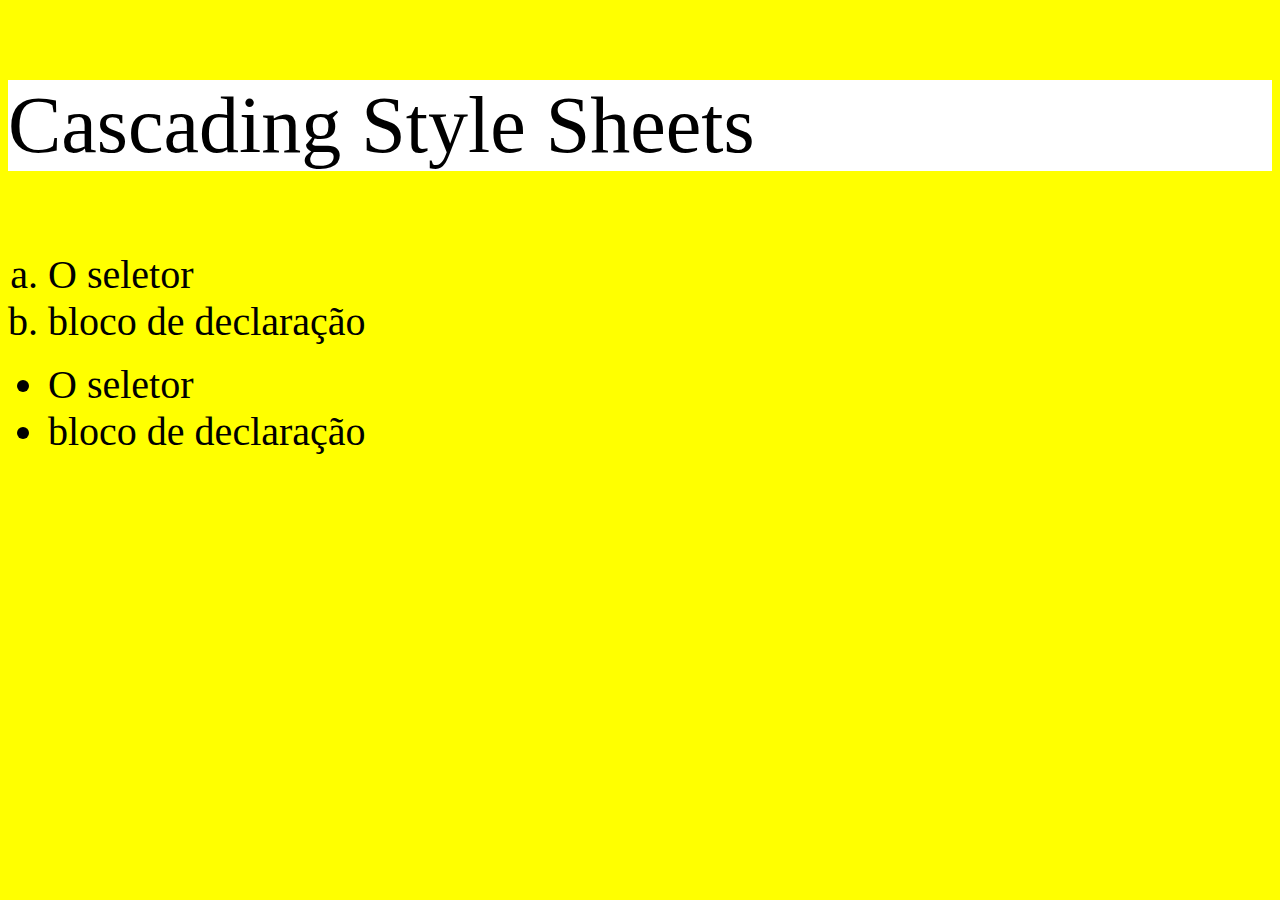
==== Aula 4/index.html @ 16aa7f6e "Add files via upload" ====
<!DOCTYPE html>
<html lang="pt-br">
<head>
    <meta charset="UTF-8">
    <meta name="viewport" content="width=device-width, initial-scale=1.0">
    <title>CSS</title>
    <link rel="stylesheet" type="text/css" href="style.css" media="screen"/><!--link externo css-->
</head>
<body>
    <p>Cascading Style Sheets</p> 
    <ol type="a">
        <li>O seletor</li>
        <li> bloco de declaração</li>
    </ol>

    <ul>
        <li>O seletor</li>
        <li> bloco de declaração</li>
    </ul>
</body>
</html>
---- Aula 4/style.css ----
body{
    color:black;
    background-color:yellow;
}

p{  
    color:black;
    background-color:white;
}

p{  
    font-size: 80px;

}

li{
    font-size: 40px;
}
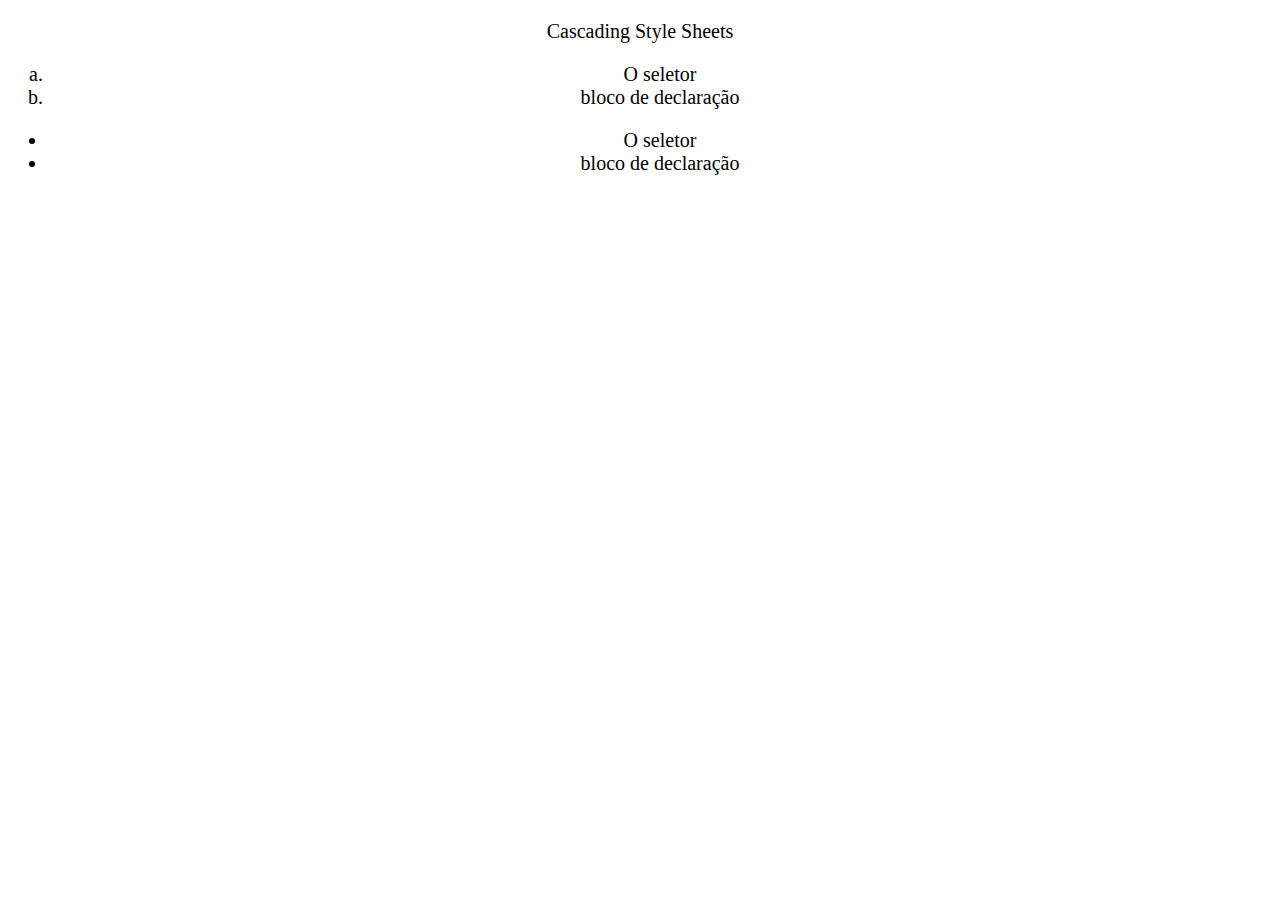
==== commit a93a1a52: "Add files via upload" ====
--- a/Aula 4/index.html
+++ b/Aula 4/index.html
@@ -7,8 +7,8 @@
     <link rel="stylesheet" type="text/css" href="style.css" media="screen"/><!--link externo css-->
 </head>
 <body>
-    <p>Cascading Style Sheets</p> 
-    <ol type="a">
+    <p class="Titulo">Cascading Style Sheets</p> 
+    <ol id="seletor" type="a">
         <li>O seletor</li>
         <li> bloco de declaração</li>
     </ol>
--- a/Aula 4/style.css
+++ b/Aula 4/style.css
@@ -1,18 +1,27 @@
 body{
     color:black;
-    background-color:yellow;
+    /*background-image:linear-gradient(red,yellow);*/
+    background-image: url("https://i.pinimg.com/originals/b3/a5/dc/b3a5dc9c88038e79419fc66e2198e865.png");
+    background-size: cover;
+    background-repeat: no-repeat;
+   /* background-position: center;*/
+
+}
+
+p, ul, ol{  
+    color:black;
+    background-color:white;
+    font-size: 20px;
+    text-align: center
+}
+.Titulo{ /*class*/
+
+}
+
+#seletor { /*id*/
+
 }
 
 p{  
-    color:black;
-    background-color:white;
-}
-
-p{  
-    font-size: 80px;
-
-}
-
-li{
-    font-size: 40px;
+    font-size: 20px; /* comentários no css*/
 }